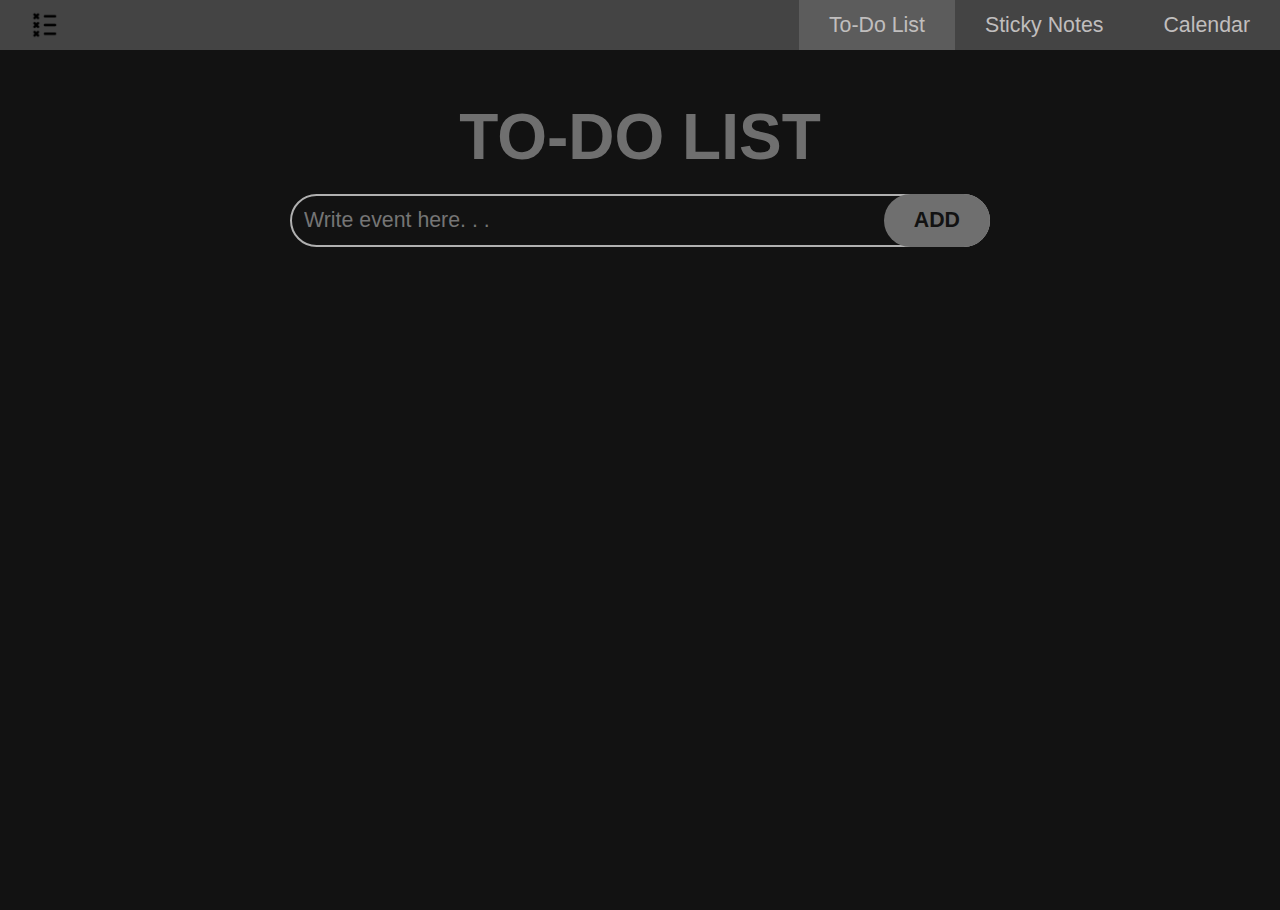
==== index.html @ a34876fb "Rename Todolist.html to index.html" ====
<!DOCTYPE html>
<html lang="en">
<head>
    <meta charset="UTF-8">
    <meta name="viewport" content="width=device-width, initial-scale=1.0">
    <link rel="stylesheet" href="style.css">
    <link rel="stylesheet" href="sidebarStyle.css">
    <script src="todolist.js" defer></script>
    <title>Todo List</title>
</head>
<body>
    <nav>
        <ul class="sidebar">
            <li onclick=hideSidebar()><a href="#"><svg xmlns="http://www.w3.org/2000/svg" height="26px" viewBox="0 -960 960 960" width="26px" fill="#1f1f1f"><path d="m256-200-56-56 224-224-224-224 56-56 224 224 224-224 56 56-224 224 224 224-56 56-224-224-224 224Z"/></svg></a></li>
            <li onclick=hideSidebar()><a href="Todolist.html">To-Do List</a></li>
            <li><a href="stickyNote.html">Sticky Notes</a></li>
            <li><a href="calendar.html">Calendar</a></li>
        </ul>
        <ul>
            <li><img src="icons/list.png" alt="To-Do List logo"></li>
            <li class ="hideOnMobile"><a href="Todolist.html">To-Do List</a></li>
            <li class ="hideOnMobile"><a href="stickyNote.html">Sticky Notes</a></li>
            <li class ="hideOnMobile"><a href="calendar.html">Calendar</a></li>
            <li class ="menuButton" onclick=showSidebar()><a href="#"><svg xmlns="http://www.w3.org/2000/svg" height="33px" viewBox="0 -960 960 960" width="33px" fill="#1f1f1f"><path d="M120-240v-80h720v80H120Zm0-200v-80h720v80H120Zm0-200v-80h720v80H120Z"/></svg></a></li>
        </ul>
    </nav>
    <h1>to-do list</h1>
    <div class="wrapper"> 
        <form>
            <input id= "todo-input" type = "text" placeholder="Write event here. . . " autocomplete="off"> 
            <button id="add-button">ADD</button>
        </form>
        <ul id = "todo-list">
            <!-- <li class = "todo">
                <input type="checkbox" id="todo-1">
                <label class ="custom-checkbox" for="todo-1"> 
                    <svg fill="transparent" xmlns="http://www.w3.org/2000/svg" height="24px" viewBox="0 -960 960 960" width="24px" fill="#1f1f1f">
                        <path d="M382-240 154-468l57-57 171 171 367-367 57 57-424 424Z"/></svg>
                </label>
                <label for="todo-1" class="todo-text">
                    webdev assignment test
                </label>
                <button class="delete-button">
                    <svg fill="var(--secondary-color)" xmlns="http://www.w3.org/2000/svg" height="24px" viewBox="0 -960 960 960" width="24px" fill="#1f1f1f">
                        <path d="M280-120q-33 0-56.5-23.5T200-200v-520h-40v-80h200v-40h240v40h200v80h-40v520q0 33-23.5 56.5T680-120H280Zm400-600H280v520h400v-520ZM360-280h80v-360h-80v360Zm160 0h80v-360h-80v360ZM280-720v520-520Z"/></svg>
                </button>
            </li>
            <li class = "todo">
                <input type="checkbox" id="todo-2">
                <label class ="custom-checkbox" for="todo-2"> 
                    <svg fill="transparent" xmlns="http://www.w3.org/2000/svg" height="24px" viewBox="0 -960 960 960" width="24px" fill="#1f1f1f">
                        <path d="M382-240 154-468l57-57 171 171 367-367 57 57-424 424Z"/></svg>
                </label>
                <label for="todo-2" class="todo-text">
                    webdev assignment test
                </label>
                <button class="delete-button">
                    <svg fill="var(--secondary-color)" xmlns="http://www.w3.org/2000/svg" height="24px" viewBox="0 -960 960 960" width="24px" fill="#1f1f1f">
                        <path d="M280-120q-33 0-56.5-23.5T200-200v-520h-40v-80h200v-40h240v40h200v80h-40v520q0 33-23.5 56.5T680-120H280Zm400-600H280v520h400v-520ZM360-280h80v-360h-80v360Zm160 0h80v-360h-80v360ZM280-720v520-520Z"/></svg>
                </button>
            </li> -->
        </ul>
    </div>
    <script>
        function showSidebar(){
            const sidebar = document.querySelector('.sidebar')
            sidebar.style.display = 'flex';
        }
        function hideSidebar(){
            const sidebar = document.querySelector('.sidebar')
            sidebar.style.display = 'none';
        }
    </script>
</body>
</html>

<!--https://www.flaticon.com/free-icons/to-do-list-->
---- style.css ----
:root{
    --background: 	#121212;
    --primary-color: #444444;
    --secondary-color:	#B0B0B0;
    --accent-color: #6f6f6f;
    --text-color: #c0bebe;
}

*{
    padding: 0;
    margin: 0;
}

html {
    color: var(--text-color);
    font-size: 16pt;
    font-family: sans-serif;
}

body{
    display: flex;
    flex-direction: column;
    align-items: center;
    padding: 10px;
    background-color: var(--background);
    min-height: 100vh;
    padding-top: 0;
}

nav ul li:nth-of-type(2){
    background: #5c5c5c;
}

nav{
    background-color: #444444;
    width: 100%;
    position: fixed;
}

nav ul{
    list-style: none;
    height: 100%;
    display: flex;
    justify-content: flex-end;
    align-items: center;
}

nav li{
    height: 50px;
}

nav a{
    padding: 0 30px;
    text-decoration: none;
    display: flex;
    align-items: center;
    color: var(--text-color);
    height: 100%;
}

nav a:hover{
    cursor: pointer;
    background-color: #5c5c5c;
}

nav img {
    width: 4vh;
    padding: 8px 30px 0px;
}

nav li:first-child{
    margin-right: auto;
}

.sidebar{
    position: fixed;
    top: 0;
    right: 0;
    height: 100vh;
    width: 250px;
    z-index: 999;
    background-color: #444444e2;
    backdrop-filter: blur(3px);
    display: none;
    flex-direction: column;
    align-items: flex-start;
    justify-content: flex-start;
    padding-top: 30px;
}

.sidebar li{
    width: 100%;
}

h1{
    color: var(--accent-color);
    text-align: center;
    font-weight: 800;
    font-size: 3rem;
    margin-bottom: 20px;
    margin-top: 100px;
    text-transform: uppercase;
}

.wrapper{
    width: 700px;
    max-width: 100%;
    display: flex;
    flex-direction: column;
    gap: 10px;
}

#add-button{
    cursor: pointer;
    height: 100%;
    padding: 0 30px;
    border: none;
    border-radius: 1000px;
    font: inherit;
    font-weight: 600;
    color: var(--background);
    background-color: var(--accent-color);
    position: absolute;
    top: 0;
    right: 0;
    z-index: 1;
}

.delete-button{
    cursor: pointer;
    background: none;
    border: none;
    display: flex;
    justify-content: center;
    align-items: center;
    padding: 3px;
}

.delete-button:hover svg{
    fill: crimson;
}

.custom-checkbox{
    flex-shrink: 0;
    min-height: 20px;
    min-width: 20px;
    border-radius: 50%;
    border: 2px solid var(--accent-color);
    justify-content: center;
    align-items: center;
    display: flex;
    cursor: pointer;
    transition: 200ms;
}

input[type="checkbox"]:checked ~ .custom-checkbox{
    background-color: var(--accent-color);
}

input[type="checkbox"]:checked ~ .custom-checkbox svg {
    fill: var(--primary-color);
}

input[type="checkbox"]:checked ~ .todo-text {
    text-decoration: line-through;
    color: var(--secondary-color);
}

input[type="checkbox"]{
    display: none;
}

form{
    position: relative;
}

#todo-input{
    color: var(--text-color);
    caret-color: var(--text-color);
    border: 2px solid var(--secondary-color);
    background: none;
    width: 100%;
    padding: 12px 12px;
    border-radius: 1000px;
    box-sizing: border-box;
    font: inherit;
}
#todo-input:focus{
    outline: none;
}

.todo{
    display: flex;
    align-items: center;
    margin-bottom: 10px;
    padding: 0 16px;
    background-color: var(--primary-color);
    border-radius: 20px;
}
.todo .todo-text{
    padding: 15px;
    flex-grow: 1;
    padding-right: 0;
    transition: 200ms;
}

@media(max-width: 500px){

    html{
        font-size: 12pt;
    }

    #add-button{
        position:unset;
        width:100%;
        height: auto;
        padding: 15px;
        margin-top: 10px;
    }

    h1 {
        margin-top: 50px;
        font-size: 15vw;
    }

}
---- sidebarStyle.css ----
nav{
    background-color: #444444;
    width: 100%;
    position: fixed;
}

nav ul{
    list-style: none;
    height: 100%;
    display: flex;
    justify-content: flex-end;
    align-items: center;
}

nav li{
    height: 50px;
}

nav a{
    padding: 0 30px;
    text-decoration: none;
    display: flex;
    align-items: center;
    color: var(--text-color);
    height: 100%;
}

nav a:hover{
    cursor: pointer;
    background-color: #5c5c5c;
}

nav img {
    width: 30px;
    padding: 10px 30px 0px;
}

nav li:first-child{
    margin-right: auto;
}

.sidebar{
    position: fixed;
    top: 0;
    right: 0;
    height: 100vh;
    width: 250px;
    z-index: 999;
    background-color: #444444e2;
    backdrop-filter: blur(3px);
    display: none;
    flex-direction: column;
    align-items: flex-start;
    justify-content: flex-start;
    padding-top: 30px;
}

.sidebar li{
    width: 100%;
}

.menuButton{
    display:none;
}

@media(max-width: 800px) {
    .hideOnMobile{
        display: none;
    }
    .menuButton{
        display:block;
    }
}
@media(max-width: 500px) {
    .sidebar{
        width: 100%;
        justify-content: center;
        gap: 30px;
    }
}
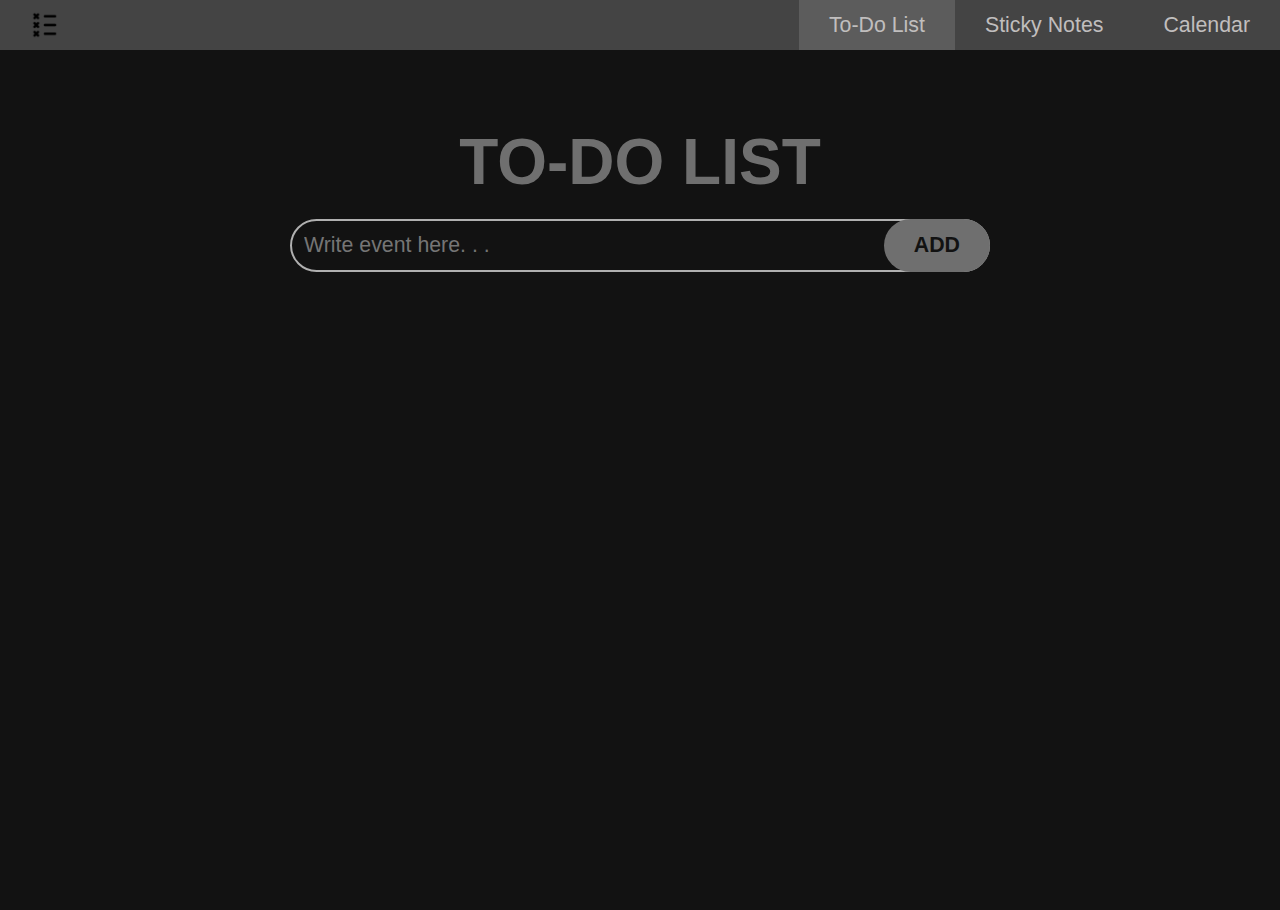
==== commit 959cb3c9: "updated to do list link to index.html" ====
--- a/index.html
+++ b/index.html
@@ -1,4 +1,4 @@
-<!DOCTYPE html>
+i<!DOCTYPE html>
 <html lang="en">
 <head>
     <meta charset="UTF-8">
@@ -18,7 +18,7 @@
         </ul>
         <ul>
             <li><img src="icons/list.png" alt="To-Do List logo"></li>
-            <li class ="hideOnMobile"><a href="Todolist.html">To-Do List</a></li>
+            <li class ="hideOnMobile"><a href="index.html">To-Do List</a></li>
             <li class ="hideOnMobile"><a href="stickyNote.html">Sticky Notes</a></li>
             <li class ="hideOnMobile"><a href="calendar.html">Calendar</a></li>
             <li class ="menuButton" onclick=showSidebar()><a href="#"><svg xmlns="http://www.w3.org/2000/svg" height="33px" viewBox="0 -960 960 960" width="33px" fill="#1f1f1f"><path d="M120-240v-80h720v80H120Zm0-200v-80h720v80H120Zm0-200v-80h720v80H120Z"/></svg></a></li>
